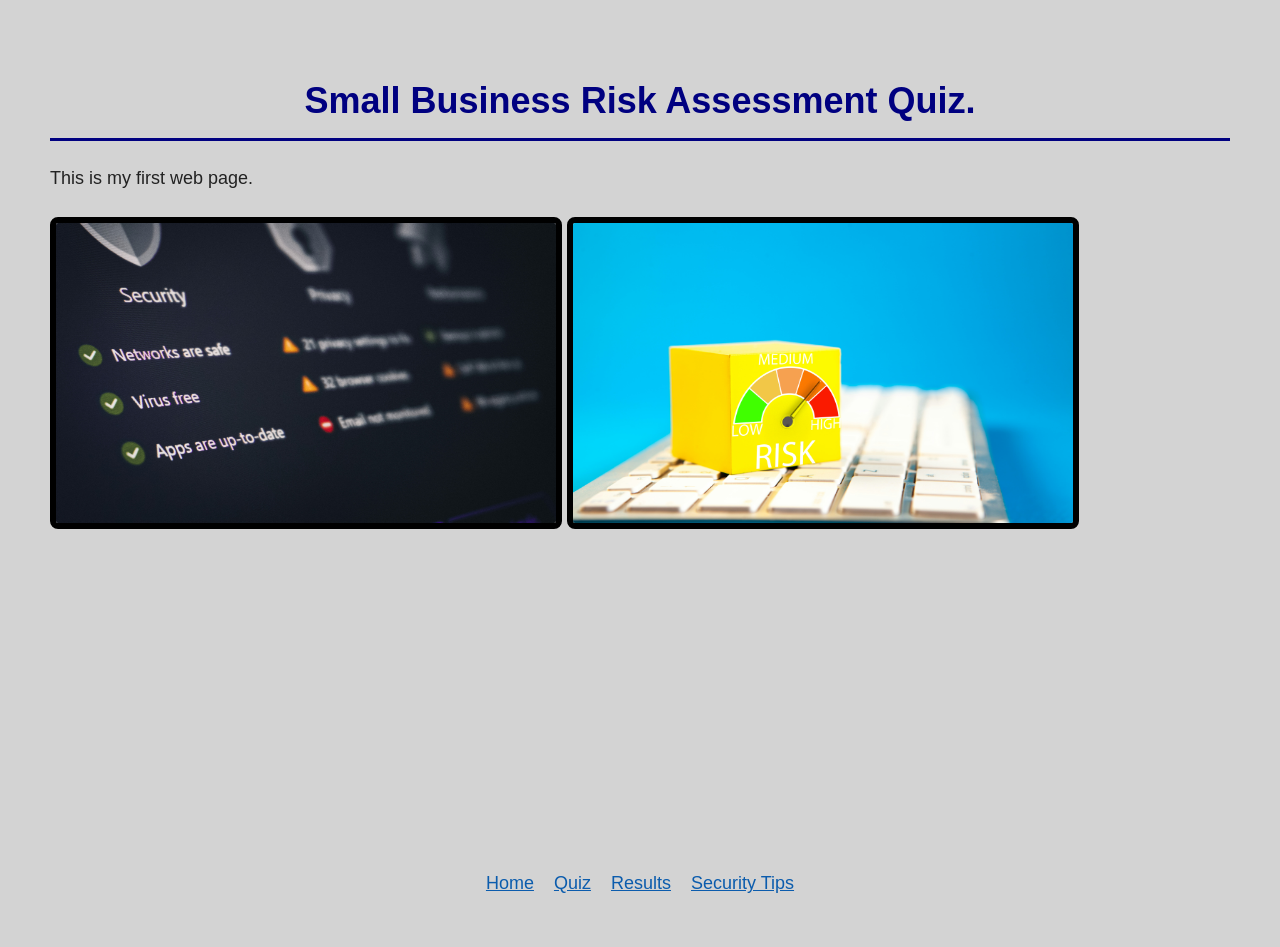
==== index.html @ 1ce35f9d "adding nav row" ====
<!DOCTYPE html>
<html lang="en">
   <head>
      <meta charset="UTF-8">
      <meta name="viewport" content="width=device-width, initial-scale=1.0">
      <title>My Site</title>
      <link rel="stylesheet" href="styles.css">
   </head>
   <body>
      <h1>Small Business Risk Assessment Quiz.</h1>
      <p>This is my first web page.</p>
   </body>
</html>
<img src="images/network-security.jpg" 
alt="Image showing basic checks on security features"
width="500" height="300" />
<img src="images/safety_meter.jpg"
alt="Image showing a safety meter to users, representing risk assessment quiz"
width="500" height="300" />
<iframe width="560" height="315" src="https://www.youtube.com/embed/iPTKgkH8Jqw?si=X-mzn43ofEJB-eGR" title="YouTube video player" frameborder="0" allow="accelerometer; autoplay; clipboard-write; encrypted-media; gyroscope; picture-in-picture; web-share" referrerpolicy="strict-origin-when-cross-origin" allowfullscreen></iframe>
<html>
<body>
   <nav>
        <a href="index.html">Home</a>
        <a href="quiz.html">Quiz</a>
        <a href="result.html">Results</a>
        <a href="security_tips.html">Security Tips</a>
   </nav>
<body>
---- styles.css ----
/* styles for my risk assessment site */

body {
    font-family: Arial, sans-serif;
    font-size: 18px;
    line-height: 1.5;
    color: #222222;
    background-color: #D3D3D3;
    margin: 30px;
    padding: 20px;
}

h1 {
    color: navy;
    font-weight: bold;
    text-align: center;
    border-bottom: 3px solid navy;
    padding-bottom: 10px;
}

h2 {
    color: navy;
    margin-top: 30px;
}

p {
    margin-bottom: 15px;
}

a {
    color: #0b5cad;
}


img {
    max-width: 100%;
    border: 6px solid black;
    border-radius: 8px;
    margin: 10px 0;
}

ul {
    background-color: white;
    border: 1px solid gray;
    padding: 15px 15px 15px 35px;
}

li {
    margin-bottom: 8px;
}

nav {
    display: flex;
    gap: 20px;
    flex-wrap: wrap;
    justify-content: center;
}
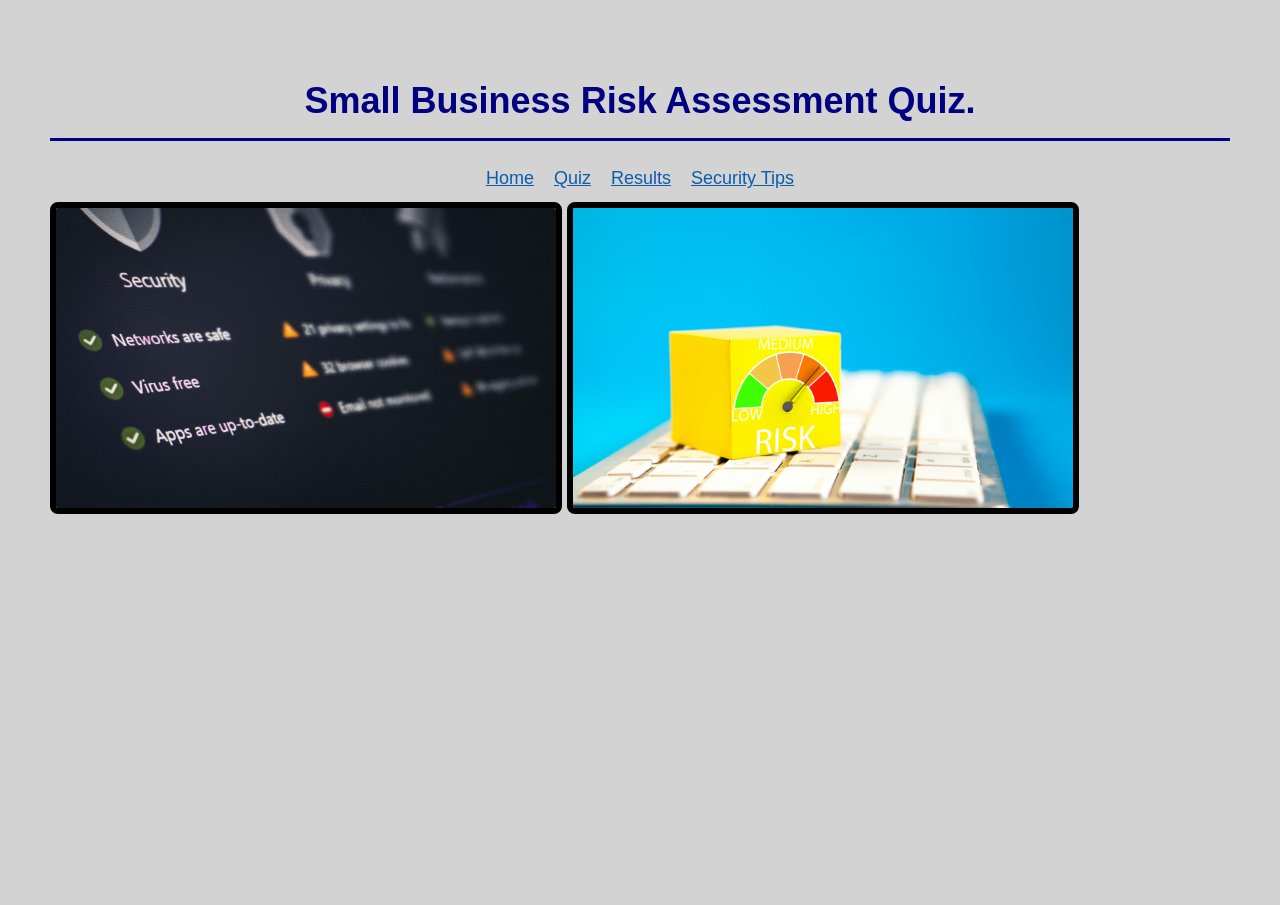
==== commit 32d4e24c: "edit home page nav" ====
--- a/index.html
+++ b/index.html
@@ -8,7 +8,12 @@
    </head>
    <body>
       <h1>Small Business Risk Assessment Quiz.</h1>
-      <p>This is my first web page.</p>
+      <nav>
+        <a href="index.html">Home</a>
+        <a href="quiz.html">Quiz</a>
+        <a href="result.html">Results</a>
+        <a href="security_tips.html">Security Tips</a>
+      </nav>
    </body>
 </html>
 <img src="images/network-security.jpg" 
@@ -19,11 +24,4 @@
 width="500" height="300" />
 <iframe width="560" height="315" src="https://www.youtube.com/embed/iPTKgkH8Jqw?si=X-mzn43ofEJB-eGR" title="YouTube video player" frameborder="0" allow="accelerometer; autoplay; clipboard-write; encrypted-media; gyroscope; picture-in-picture; web-share" referrerpolicy="strict-origin-when-cross-origin" allowfullscreen></iframe>
 <html>
-<body>
-   <nav>
-        <a href="index.html">Home</a>
-        <a href="quiz.html">Quiz</a>
-        <a href="result.html">Results</a>
-        <a href="security_tips.html">Security Tips</a>
-   </nav>
-<body>
+
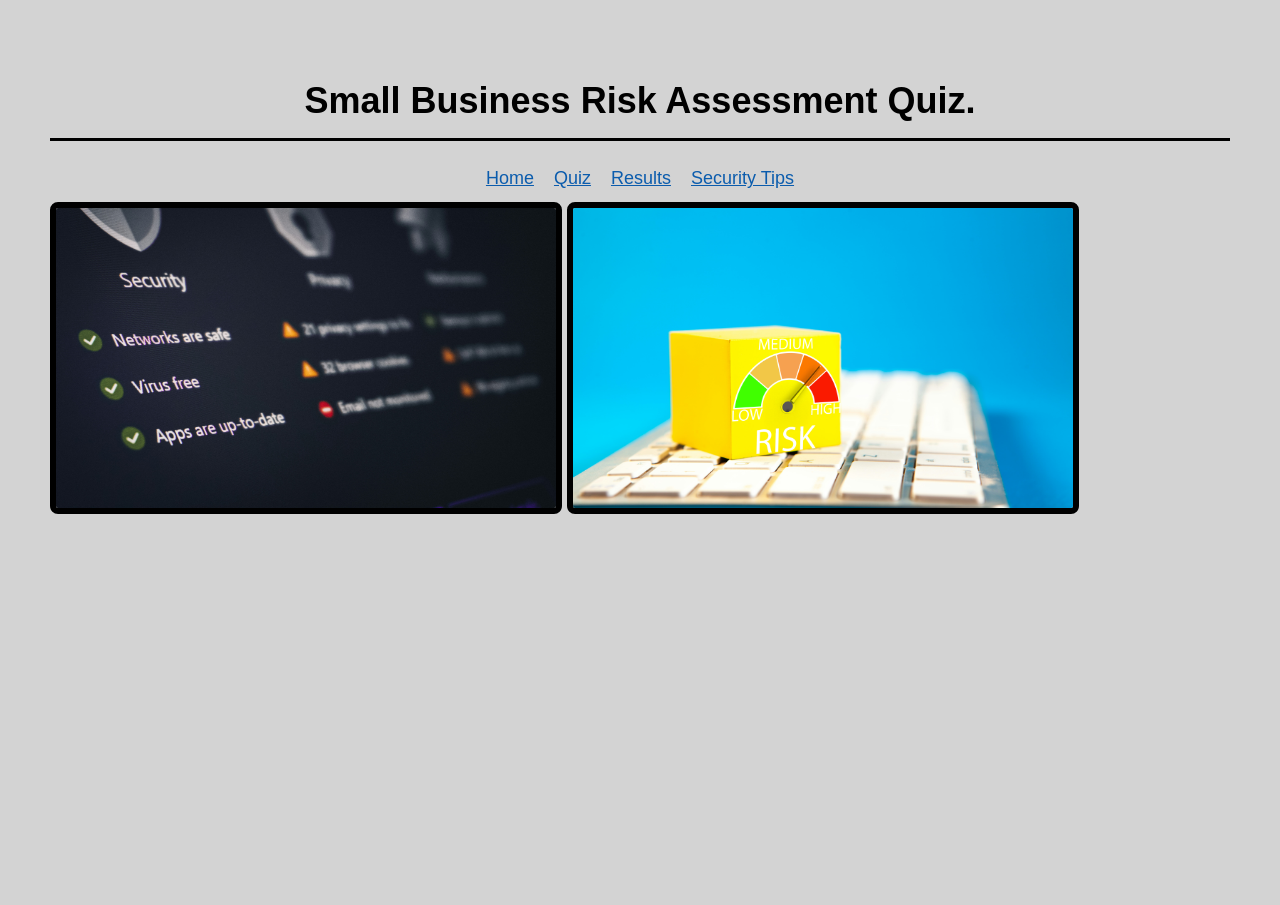
==== commit fa9cefcb: "image" ====
--- a/index.html
+++ b/index.html
@@ -16,12 +16,16 @@
       </nav>
    </body>
 </html>
+
+<div class="images">
 <img src="images/network-security.jpg" 
 alt="Image showing basic checks on security features"
 width="500" height="300" />
 <img src="images/safety_meter.jpg"
 alt="Image showing a safety meter to users, representing risk assessment quiz"
 width="500" height="300" />
+</div>
+
 <iframe width="560" height="315" src="https://www.youtube.com/embed/iPTKgkH8Jqw?si=X-mzn43ofEJB-eGR" title="YouTube video player" frameborder="0" allow="accelerometer; autoplay; clipboard-write; encrypted-media; gyroscope; picture-in-picture; web-share" referrerpolicy="strict-origin-when-cross-origin" allowfullscreen></iframe>
 <html>
 
--- a/styles.css
+++ b/styles.css
@@ -11,15 +11,15 @@
 }
 
 h1 {
-    color: navy;
+    color: black;
     font-weight: bold;
     text-align: center;
-    border-bottom: 3px solid navy;
+    border-bottom: 3px solid black;
     padding-bottom: 10px;
 }
 
 h2 {
-    color: navy;
+    color: black;
     margin-top: 30px;
 }
 
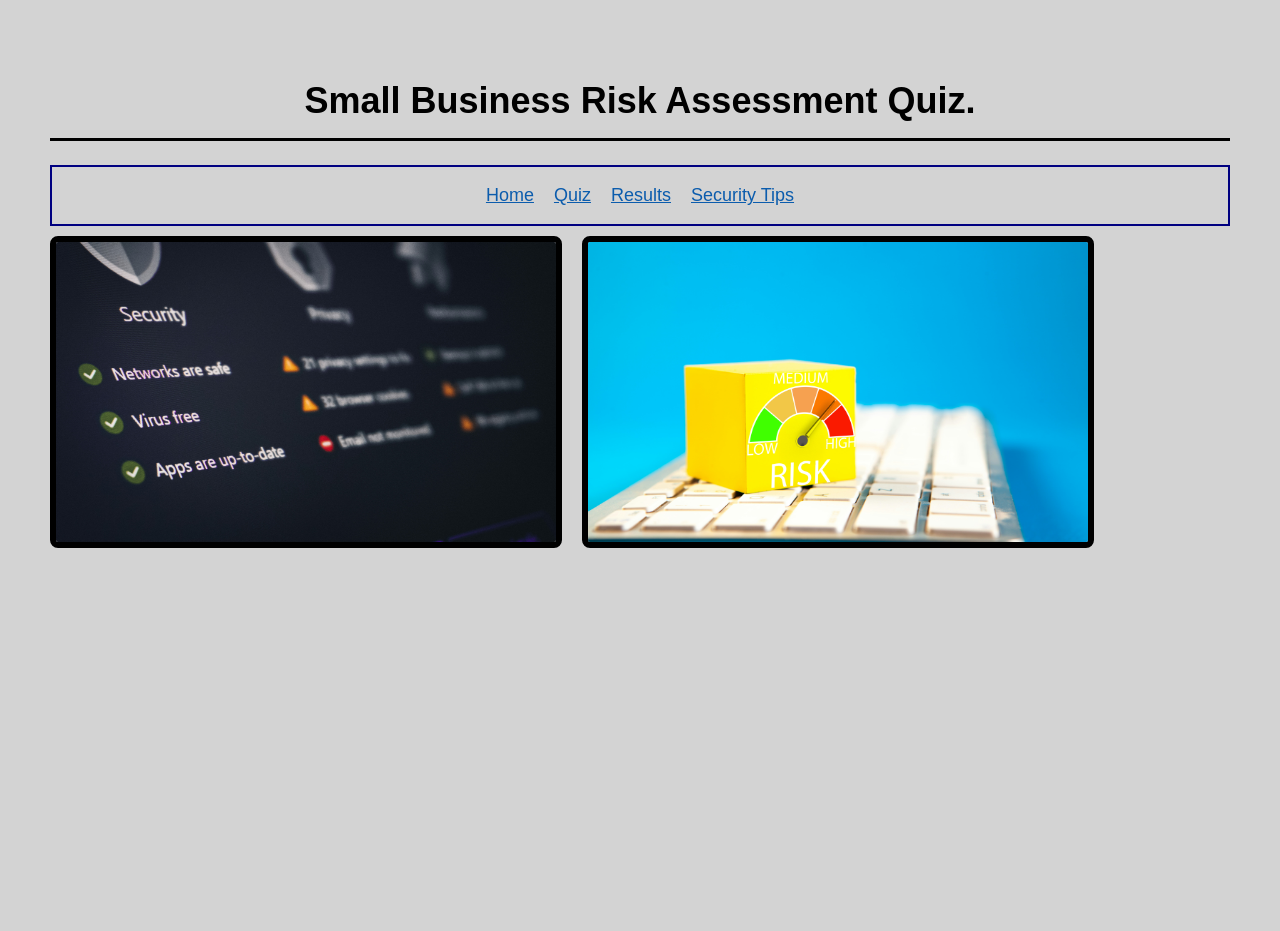
==== commit a5995945: "add flex contasiner" ====
--- a/index.html
+++ b/index.html
@@ -8,7 +8,7 @@
    </head>
    <body>
       <h1>Small Business Risk Assessment Quiz.</h1>
-      <nav>
+      <nav class="navigation">
         <a href="index.html">Home</a>
         <a href="quiz.html">Quiz</a>
         <a href="result.html">Results</a>
--- a/styles.css
+++ b/styles.css
@@ -39,19 +39,23 @@
     margin: 10px 0;
 }
 
-ul {
-    background-color: white;
-    border: 1px solid gray;
-    padding: 15px 15px 15px 35px;
-}
+
 
 li {
     margin-bottom: 8px;
 }
 
-nav {
+.navigation {
+    display: flex;
+    justify-content: center;
+    gap: 20px;
+    flex-wrap: wrap;
+    border: 2px solid navy;
+    padding: 15px;
+}
+
+.images {
     display: flex;
     gap: 20px;
     flex-wrap: wrap;
-    justify-content: center;
 }
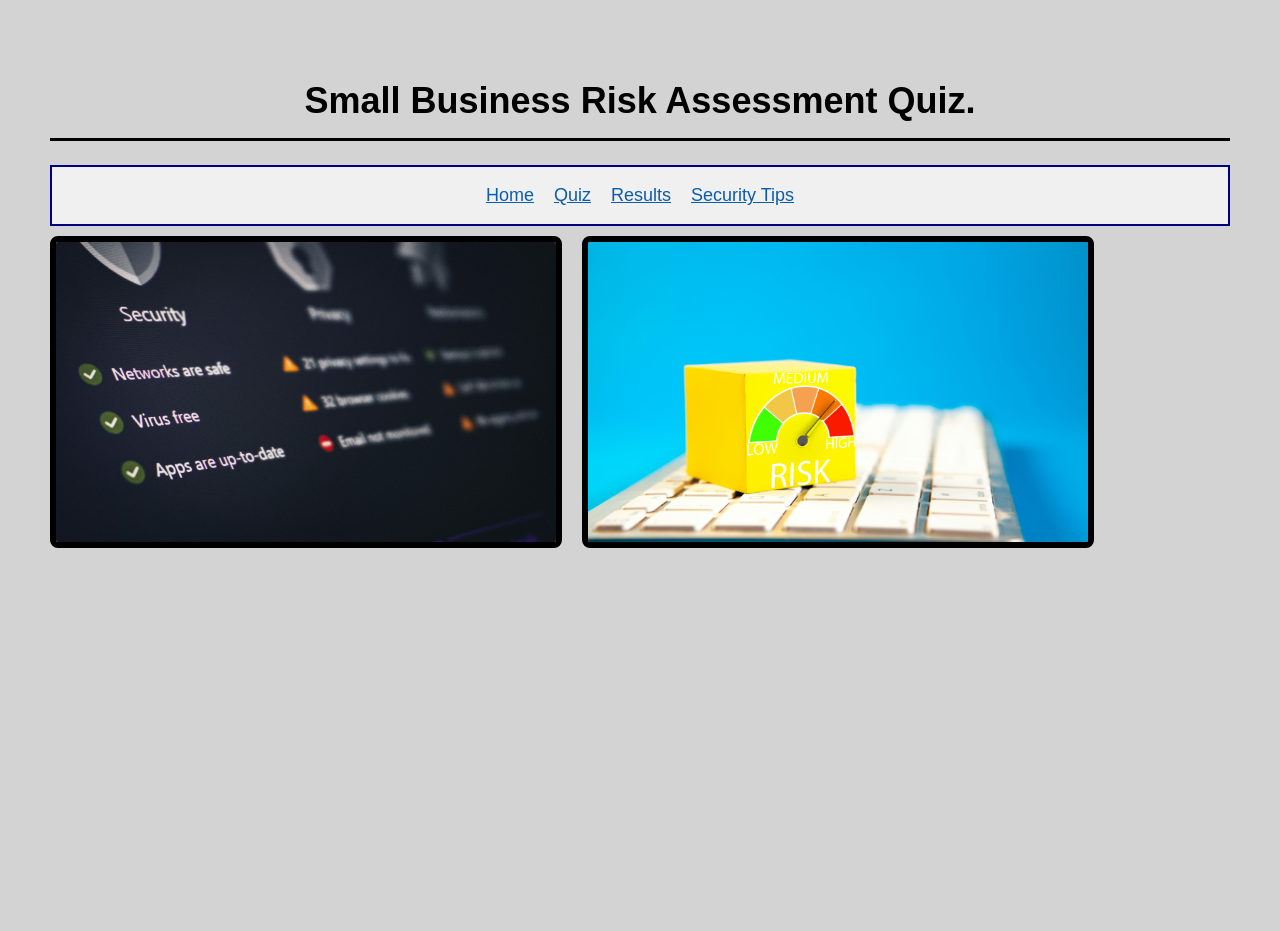
==== commit 13c619f2: "add image class" ====
--- a/index.html
+++ b/index.html
@@ -18,12 +18,12 @@
 </html>
 
 <div class="images">
-<img src="images/network-security.jpg" 
-alt="Image showing basic checks on security features"
-width="500" height="300" />
-<img src="images/safety_meter.jpg"
-alt="Image showing a safety meter to users, representing risk assessment quiz"
-width="500" height="300" />
+   <img src="images/network-security.jpg" 
+   alt="Image showing basic checks on security features"
+   width="500" height="300" />
+   <img src="images/safety_meter.jpg"
+   alt="Image showing a safety meter to users, representing risk assessment quiz"
+   width="500" height="300" />
 </div>
 
 <iframe width="560" height="315" src="https://www.youtube.com/embed/iPTKgkH8Jqw?si=X-mzn43ofEJB-eGR" title="YouTube video player" frameborder="0" allow="accelerometer; autoplay; clipboard-write; encrypted-media; gyroscope; picture-in-picture; web-share" referrerpolicy="strict-origin-when-cross-origin" allowfullscreen></iframe>
--- a/styles.css
+++ b/styles.css
@@ -51,6 +51,7 @@
     gap: 20px;
     flex-wrap: wrap;
     border: 2px solid navy;
+    background-color: #f0f0f0;
     padding: 15px;
 }
 
@@ -58,4 +59,10 @@
     display: flex;
     gap: 20px;
     flex-wrap: wrap;
+}
+@media (max-width: 600px) {
+    nav {
+        flex-direction: column;
+        align-items: flex-start;
+    }
 }
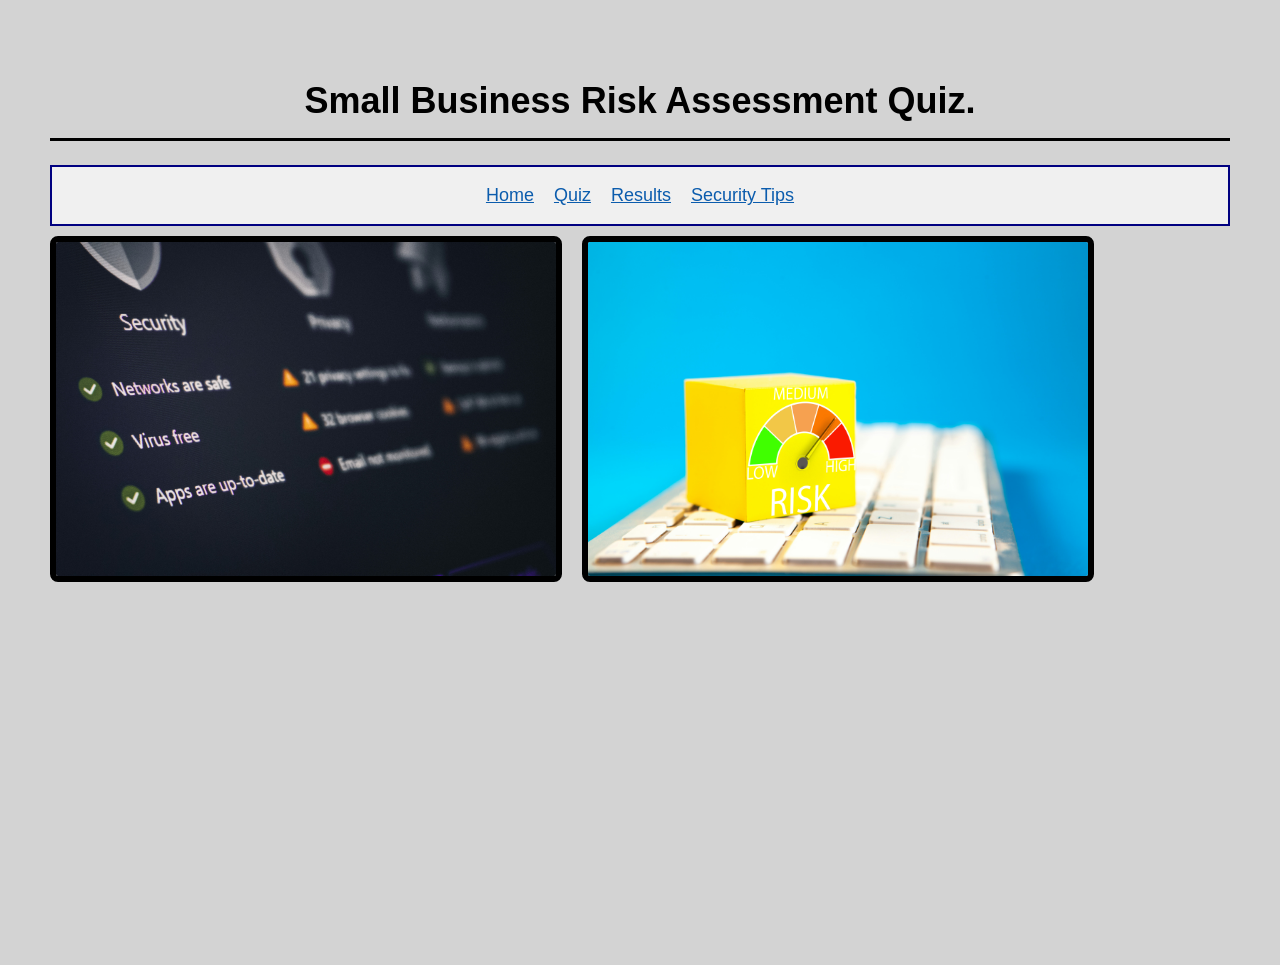
==== commit 9491f56a: "fixing html" ====
--- a/index.html
+++ b/index.html
@@ -1,31 +1,29 @@
 <!DOCTYPE html>
 <html lang="en">
-   <head>
-      <meta charset="UTF-8">
-      <meta name="viewport" content="width=device-width, initial-scale=1.0">
-      <title>My Site</title>
-      <link rel="stylesheet" href="styles.css">
-   </head>
-   <body>
-      <h1>Small Business Risk Assessment Quiz.</h1>
-      <nav class="navigation">
+<head>
+    <meta charset="UTF-8">
+    <meta name="viewport" content="width=device-width, initial-scale=1.0">
+    <title>My Site</title>
+    <link rel="stylesheet" href="styles.css">
+</head>
+<body>
+    <h1>Small Business Risk Assessment Quiz.</h1>
+    <nav class="navigation">
         <a href="index.html">Home</a>
         <a href="quiz.html">Quiz</a>
         <a href="result.html">Results</a>
         <a href="security_tips.html">Security Tips</a>
-      </nav>
-   </body>
+    </nav>
+
+    <div class="images">
+        <img src="images/network-security.jpg"
+             alt="Image showing basic checks on security features"
+             width="500" height="300" />
+        <img src="images/safety_meter.jpg"
+             alt="Image showing a safety meter to users, representing risk assessment quiz"
+             width="500" height="300" />
+    </div>
+
+    <iframe width="560" height="315" src="https://www.youtube.com/embed/iPTKgkH8Jqw?si=X-mzn43ofEJB-eGR" title="YouTube video player" frameborder="0" allow="accelerometer; autoplay; clipboard-write; encrypted-media; gyroscope; picture-in-picture; web-share" referrerpolicy="strict-origin-when-cross-origin" allowfullscreen></iframe>
+</body>
 </html>
-
-<div class="images">
-   <img src="images/network-security.jpg" 
-   alt="Image showing basic checks on security features"
-   width="500" height="300" />
-   <img src="images/safety_meter.jpg"
-   alt="Image showing a safety meter to users, representing risk assessment quiz"
-   width="500" height="300" />
-</div>
-
-<iframe width="560" height="315" src="https://www.youtube.com/embed/iPTKgkH8Jqw?si=X-mzn43ofEJB-eGR" title="YouTube video player" frameborder="0" allow="accelerometer; autoplay; clipboard-write; encrypted-media; gyroscope; picture-in-picture; web-share" referrerpolicy="strict-origin-when-cross-origin" allowfullscreen></iframe>
-<html>
-
--- a/styles.css
+++ b/styles.css
@@ -34,16 +34,17 @@
 
 img {
     max-width: 100%;
+    height: auto;
     border: 6px solid black;
     border-radius: 8px;
     margin: 10px 0;
 }
 
 
-
 li {
     margin-bottom: 8px;
 }
+
 
 .navigation {
     display: flex;
@@ -65,4 +66,7 @@
         flex-direction: column;
         align-items: flex-start;
     }
+}
+iframe {
+    max-width: 100%;
 }
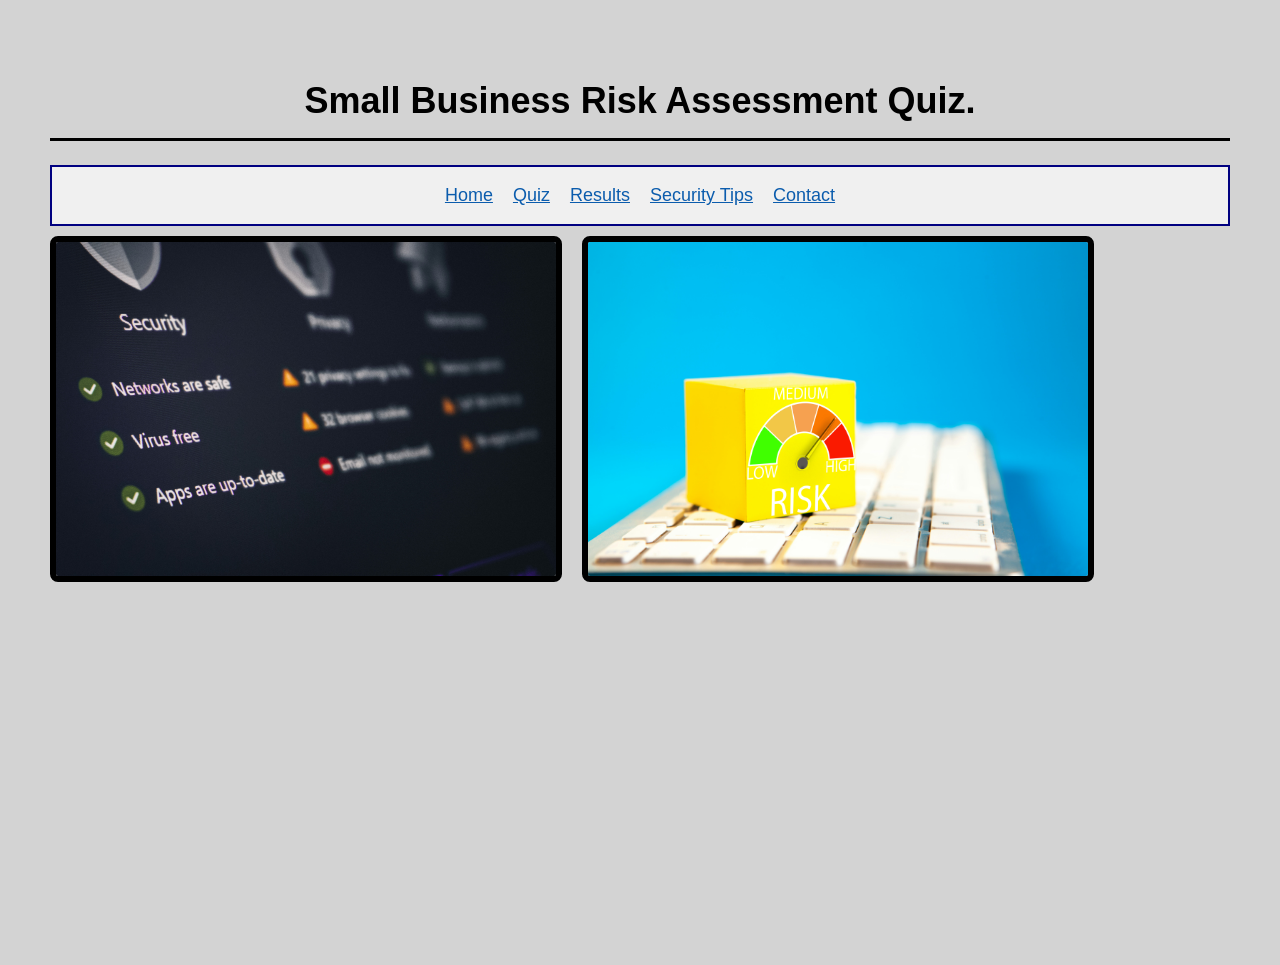
==== commit 224e69f5: "add contact to index" ====
--- a/index.html
+++ b/index.html
@@ -13,6 +13,7 @@
         <a href="quiz.html">Quiz</a>
         <a href="result.html">Results</a>
         <a href="security_tips.html">Security Tips</a>
+        <a href="contact.html">Contact</a>
     </nav>
 
     <div class="images">
--- a/styles.css
+++ b/styles.css
@@ -69,4 +69,37 @@
 }
 iframe {
     max-width: 100%;
+}
+
+.tips-grid {
+    display: grid;
+    grid-template-columns: 1fr 1fr 1fr;
+    gap: 20px;
+}
+
+.tip-card {
+    background-color: white;
+    border: 1px solid black;
+    padding: 15px;
+}
+
+@media (max-width: 800px) {
+    .tips-grid {
+        grid-template-columns: 1fr;
+    }
+}
+
+table {
+    border-collapse: collapse;
+    width: 100%;
+}
+
+th, td {
+    border: 1px solid black;
+    padding: 10px;
+    text-align: left;
+}
+
+th {
+    background-color: #f0f0f0;
 }
